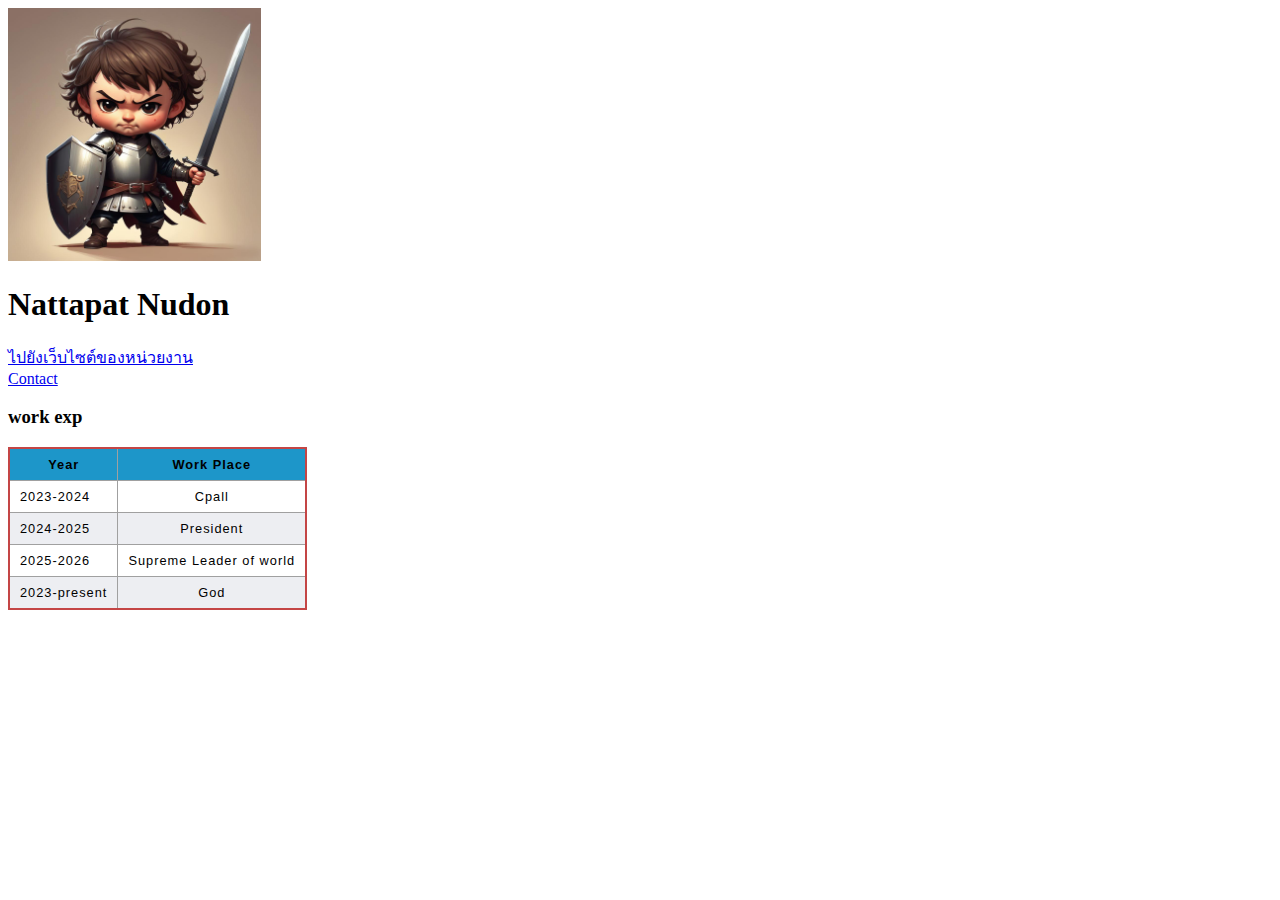
==== index.html @ c2f64a6b "My first personal page" ====
<!DOCTYPE html>
<!DOCTYPE html>
<html lang="en">
<head>
    <meta charset="UTF-8">
    <meta name="viewport" content="width=device-width, initial-scale=1.0">
    <title>NongPao</title>
    <link rel="stylesheet"href="styles.css">
</head>
<body>
    <img src="image0_0.jpg" alt=""style="width:20%;height:auto;"><br>

    <h1> Nattapat Nudon</h1>
   <a href="https://steamcommunity.com/profiles/76561198090940178/">ไปยังเว็บไซต์ของหน่วยงาน</a><br>
   <a href="contact.html">Contact</a>
   <h3>work exp</h3>
    <ul>
 <!--<li>Cpall 2023-2024</li>
 <li>President 2024-2025</li>
 <li>Supreme Leader of world 2025-2026</li>
 <li>God 2023-present</li>-->
    </ul>
   <table >
     <thead>
        <tr>
            <th>Year</th>
            <th>Work Place</th>
        </tr>
     </thead>
     <tr>
         <td>2023-2024</td>
         <td>Cpall</td>
     </tr>
     <tr>
         <td>2024-2025</td>
         <td>President</td>
     </tr>
      <tr>
         <td>2025-2026</td>
         <td>Supreme Leader of world</td>
      </tr>
     <tr>
         <td>2023-present</td>
         <td>God</td>
     </tr>
   </table>
    
</body>
</html>
---- styles.css ----
table {
    border-collapse: collapse;
    border: 2px solid rgb(196, 69, 69);
    font-family: sans-serif;
    font-size: 0.8rem;
    letter-spacing: 1px;
  }
  
  caption {
    caption-side: bottom;
    padding: 10px;
    font-weight: bold;
  }
  
  thead,
  tfoot {
    background-color: rgb(29, 150, 201);
  }
  
  th,
  td {
    border: 1px solid rgb(160 160 160);
    padding: 8px 10px;
  }
  
  td:last-of-type {
    text-align: center;
  }
  
  tbody > tr:nth-of-type(even) {
    background-color: rgb(237 238 242);
  }
  
  tfoot th {
    text-align: right;
  }
  
  tfoot td {
    font-weight: bold;
  }
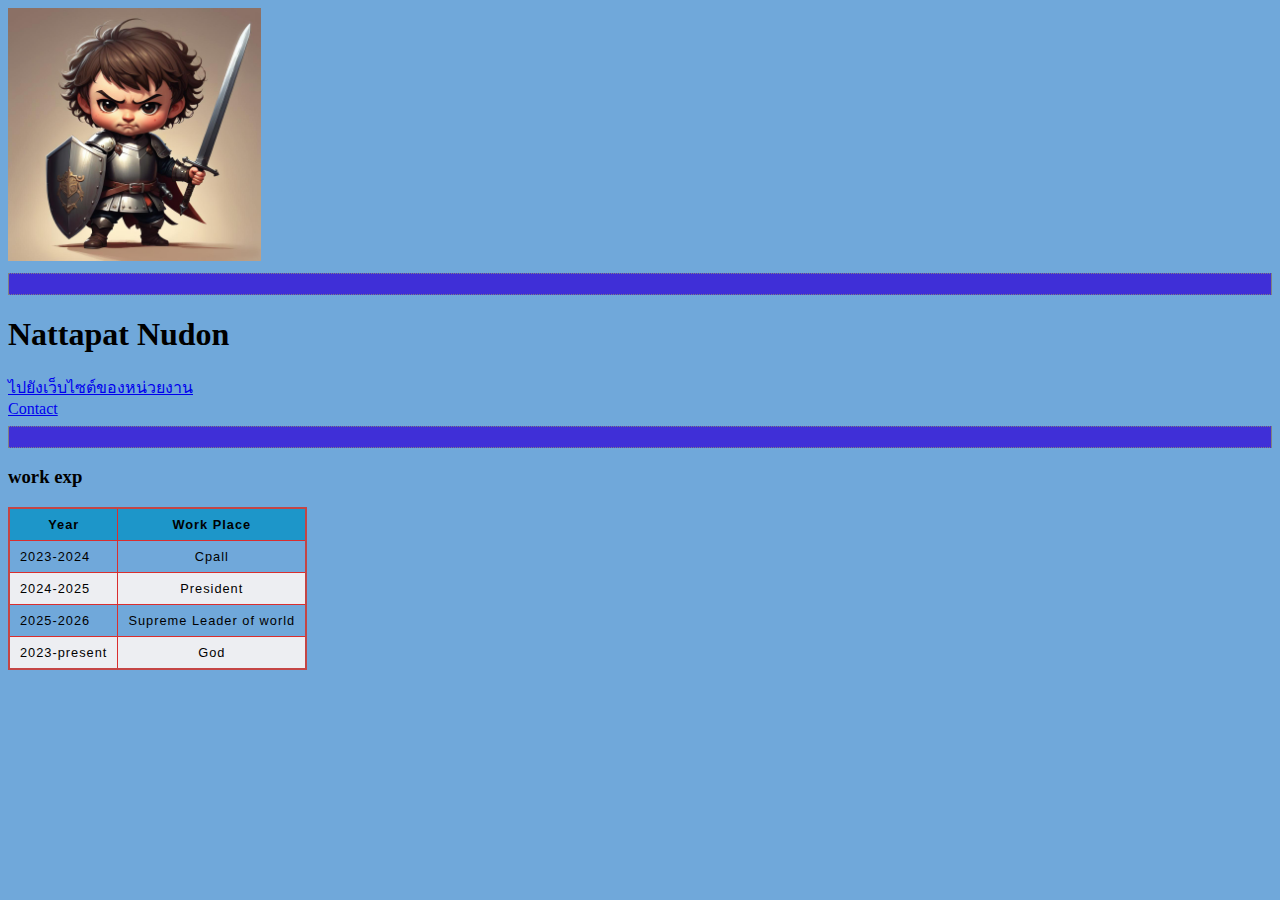
==== commit 36c5eb58: "ใส่สีเพิ่ม" ====
--- a/index.html
+++ b/index.html
@@ -2,6 +2,18 @@
 <!DOCTYPE html>
 <html lang="en">
 <head>
+    <head>
+        <style>
+            body {
+        background-color: #70a8da;
+        }
+           hr {
+        background-color:rgb(63, 47, 215);
+        }
+    
+        </style>
+    </head>
+    
     <meta charset="UTF-8">
     <meta name="viewport" content="width=device-width, initial-scale=1.0">
     <title>NongPao</title>
@@ -9,10 +21,11 @@
 </head>
 <body>
     <img src="image0_0.jpg" alt=""style="width:20%;height:auto;"><br>
-
+    <hr style="border-style: dotted solid; height: 20px ;">
     <h1> Nattapat Nudon</h1>
    <a href="https://steamcommunity.com/profiles/76561198090940178/">ไปยังเว็บไซต์ของหน่วยงาน</a><br>
    <a href="contact.html">Contact</a>
+   <hr style="border-style: dotted solid; height: 20px ;">
    <h3>work exp</h3>
     <ul>
  <!--<li>Cpall 2023-2024</li>
--- a/styles.css
+++ b/styles.css
@@ -19,7 +19,7 @@
   
   th,
   td {
-    border: 1px solid rgb(160 160 160);
+    border: 1px solid rgb(218, 46, 46);
     padding: 8px 10px;
   }
   
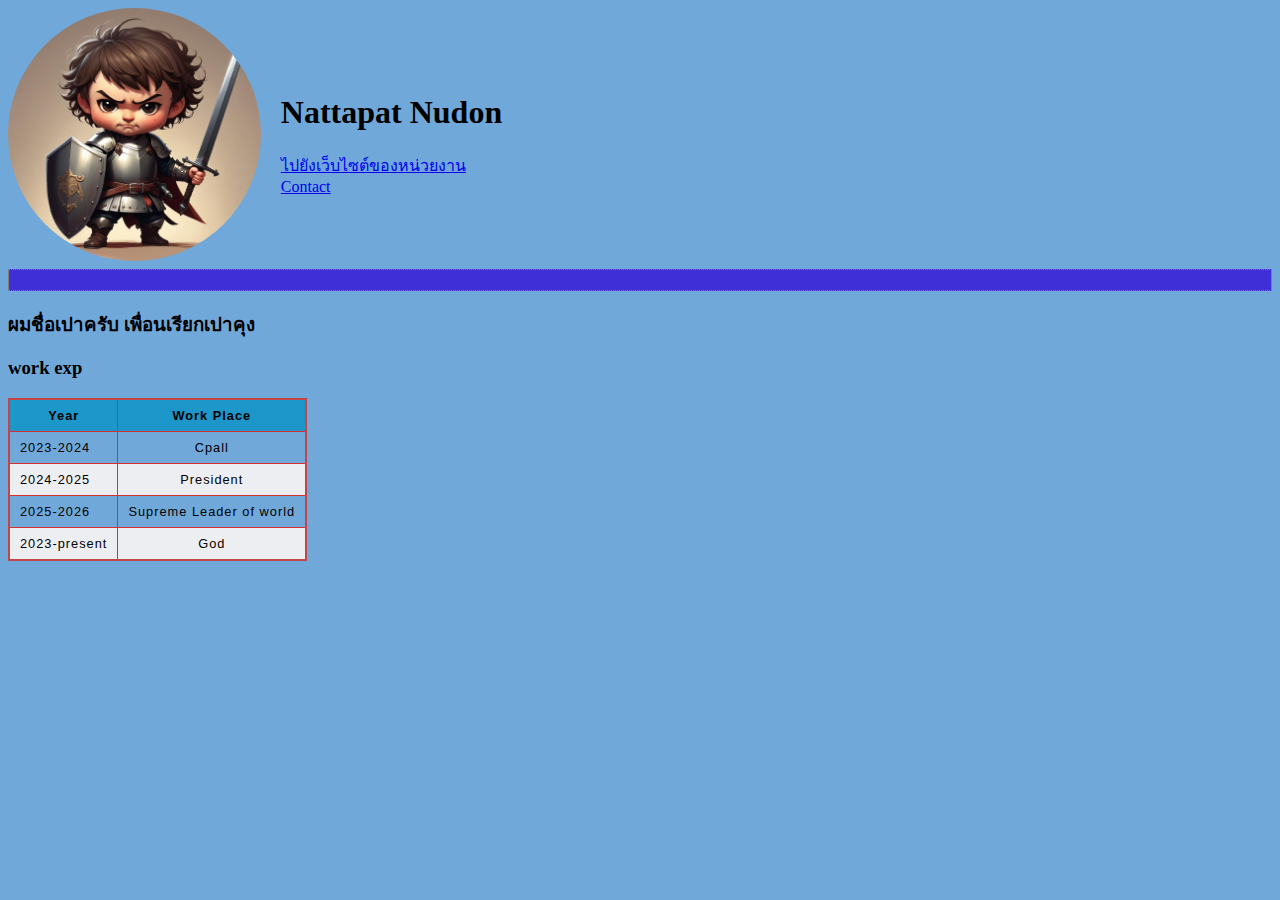
==== commit 75568d4c: "ปรับแต่ง" ====
--- a/index.html
+++ b/index.html
@@ -9,8 +9,20 @@
         }
            hr {
         background-color:rgb(63, 47, 215);
-        }
-    
+    }
+      .profile {
+        display: flex; /* เปิดใช้งาน Flexbox */
+        align-items: center; /* จัดแนวตั้งตรงกลาง */
+      }
+      .profile img {
+        width: 20%;
+        height: auto;
+        border-radius: 50%;
+        margin-right: 20px; /* ช่องว่างขวา */
+      }
+      .profile-info {
+        text-align: left; /* จัดข้อความชิดconner */
+      }
         </style>
     </head>
     
@@ -20,12 +32,16 @@
     <link rel="stylesheet"href="styles.css">
 </head>
 <body>
-    <img src="image0_0.jpg" alt=""style="width:20%;height:auto;"><br>
-    <hr style="border-style: dotted solid; height: 20px ;">
-    <h1> Nattapat Nudon</h1>
-   <a href="https://steamcommunity.com/profiles/76561198090940178/">ไปยังเว็บไซต์ของหน่วยงาน</a><br>
-   <a href="contact.html">Contact</a>
+<div class="profile">
+     <img src="image0_0.jpg" alt=""style="width:20%;height:auto;"><br>
+     <div class="profile-info">
+         <h1> Nattapat Nudon</h1>
+         <a href="https://steamcommunity.com/profiles/76561198090940178/">ไปยังเว็บไซต์ของหน่วยงาน</a><br>
+         <a href="contact.html">Contact</a>
+        </div>
+    </div> 
    <hr style="border-style: dotted solid; height: 20px ;">
+   <h3>ผมชื่อเปาครับ เพื่อนเรียกเปาคุง</h3>
    <h3>work exp</h3>
     <ul>
  <!--<li>Cpall 2023-2024</li>
